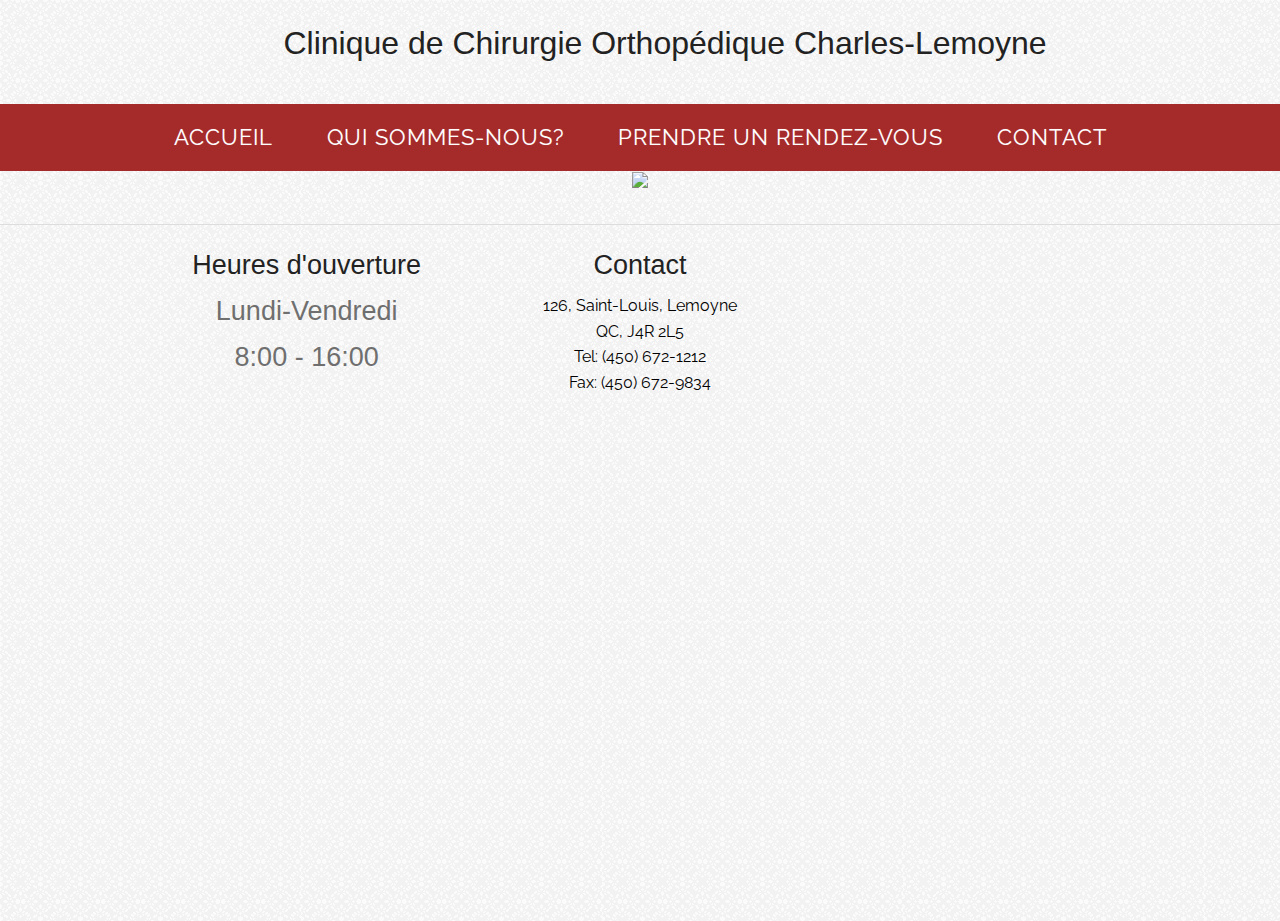
==== index.html @ 129ef53b "init commit" ====
<!doctype html>
<html class="no-js" lang="en">
    <head>
        <meta charset="utf-8" />
        <meta name="viewport" content="width=device-width, initial-scale=1.0" />
        <meta name="keywords" content="clinque, chirurgie, orthopedique, orthopédique, Charles-Lemoyne, charles, lemoyne">
        <meta name="description" content="Prendre un rendez chez la Clinique de Chirurgie Orthopédique Charles-Lemoyne ">
        <meta name="author" content="Gregory Fournier">
        <title>Clinique de Chirurgie Orthopédique Charles-Lemoyne</title>
        <link rel="stylesheet" href="css/foundation.css" />
        <link rel="stylesheet" href="css/normalize.css">
        <link rel="stylesheet" href="css/component.css">
        <link href='http://fonts.googleapis.com/css?family=Raleway:400,500,700' rel='stylesheet' type='text/css'>
        <script src="js/vendor/modernizr.js"></script>
        <script src="js/foundation.js"></script>
        <script src="js/modernizr.custom.js"></script>
        <script src="js/foundation.abide"></script>
        <script src="http://maps.google.com/maps/api/js?sensor=false"></script>
        <script src="http://ajax.googleapis.com/ajax/libs/jquery/1.9.0/jquery.min.js"></script>
    </head>
    <body onLoad="checkResult()">
        <div class="title text-center">
            <h1> Clinique de Chirurgie Orthopédique Charles-Lemoyne </h1>
        </div>

        <br>
        <nav class="cl-effect-3 text-center navigation nohover">
            <a class="nohover" href="#"> Accueil </a>
            <a class="nohover" href="equipe.html"> Qui sommes-nous? </a>
            <a class="nohover" href="rendez-vous.html"> Prendre un rendez-vous </a>
            <a class="nohover" id="contact" href="#"> Contact </a>
        </nav>
        <div class = "row">
            <img src="images/Clinique.jpg" style="max-width: 80%; max-height: 80%">
        </div>
        <br>
        <hr>
        <div id="bottom" class="row bottom">
            <div class="medium-4 columns">
                <h3> Heures d'ouverture </h3>
                <h3 class="subheader"> Lundi-Vendredi </h3>
                <h3 class="subheader"> 8:00 - 16:00 </h3>
            </div>
            <div class="medium-4 columns">
                <h3> Contact </h3>
                <p> 126, Saint-Louis, Lemoyne <br>
                    QC, J4R 2L5 <br>
                    Tel: (450) 672-1212 <br>
                    Fax: (450) 672-9834 </p>
            </div>
            <div class="medium-4 columns">
                <iframe src="https://www.google.com/maps/embed?pb=!1m18!1m12!1m3!1d2796.5818934367253!2d-73.49626289999999!3d45.49836369999997!2m3!1f0!2f0!3f0!3m2!1i1024!2i768!4f13.1!3m3!1m2!1s0x4cc9052c47b027b9%3A0xafc092b571ce64ac!2s126+Rue+Saint+Louis%2C+LeMoyne%2C+QC+J4R+2L5!5e0!3m2!1sen!2sca!4v1409163617598" width="400" height="300" frameborder="0" style="border:0"></iframe>
            </div>
        </div>
        <br>


        <script src="js/vendor/jquery.js"></script>
        <script src="js/foundation/foundation.js"></script>
        <script src="js/foundation/foundation.clearing.js"></script>
        <script src="js/foundation/foundation.orbit.js"></script>
        <script src="js/foundation.min.js"></script>
        <script>
        $("#contact").click(function () {
            $('html, body').animate({
                scrollTop: $("#bottom").offset().top
            }, 700);
        });
        </script>
    </body>
</html>
---- css/component.css ----
*,
*:after,
*::before {
    -webkit-box-sizing: border-box;
    -moz-box-sizing: border-box;
    box-sizing: border-box;
}

body {
	font-family: 'Raleway', sans-serif;
}

nav a {
	position: relative;
	display: inline-block;
	margin: 15px 25px;
	outline: none;
	color: #fff;
	text-decoration: none;
	text-transform: uppercase;
	letter-spacing: 1px;
	font-weight: 400;
	text-shadow: 0 0 1px rgba(255,255,255,0.3);
	font-size: 1.35em;
}

nav a:hover,
nav a:focus {
	outline: none;
}

/* Effect 1: Brackets */
.cl-effect-1 a::before,
.cl-effect-1 a::after {
	display: inline-block;
	opacity: 0;
	-webkit-transition: -webkit-transform 0.3s, opacity 0.2s;
	-moz-transition: -moz-transform 0.3s, opacity 0.2s;
	transition: transform 0.3s, opacity 0.2s;
}

.cl-effect-1 a::before {
	margin-right: 10px;
	content: '[';
	-webkit-transform: translateX(20px);
	-moz-transform: translateX(20px);
	transform: translateX(20px);
}

.cl-effect-1 a::after {
	margin-left: 10px;
	content: ']';
	-webkit-transform: translateX(-20px);
	-moz-transform: translateX(-20px);
	transform: translateX(-20px);
}

.cl-effect-1 a:hover::before,
.cl-effect-1 a:hover::after,
.cl-effect-1 a:focus::before,
.cl-effect-1 a:focus::after {
	opacity: 1;
	-webkit-transform: translateX(0px);
	-moz-transform: translateX(0px);
	transform: translateX(0px);
}

/* Effect 2: 3D rolling links, idea from http://hakim.se/thoughts/rolling-links */
.cl-effect-2 a {
	line-height: 44px;
	-webkit-perspective: 1000px;
	-moz-perspective: 1000px;
	perspective: 1000px;
}

.cl-effect-2 a span {
	position: relative;
	display: inline-block;
	padding: 0 14px;
	background: #2195de;
	-webkit-transition: -webkit-transform 0.3s;
	-moz-transition: -moz-transform 0.3s;
	transition: transform 0.3s;
	-webkit-transform-origin: 50% 0;
	-moz-transform-origin: 50% 0;
	transform-origin: 50% 0;
	-webkit-transform-style: preserve-3d;
	-moz-transform-style: preserve-3d;
	transform-style: preserve-3d;
}

.csstransforms3d .cl-effect-2 a span::before {
	position: absolute;
	top: 100%;
	left: 0;
	width: 100%;
	height: 100%;
	background: #0965a0;
	content: attr(data-hover);
	-webkit-transition: background 0.3s;
	-moz-transition: background 0.3s;
	transition: background 0.3s;
	-webkit-transform: rotateX(-90deg);
	-moz-transform: rotateX(-90deg);
	transform: rotateX(-90deg);
	-webkit-transform-origin: 50% 0;
	-moz-transform-origin: 50% 0;
	transform-origin: 50% 0;
}

.cl-effect-2 a:hover span,
.cl-effect-2 a:focus span {
	-webkit-transform: rotateX(90deg) translateY(-22px);
	-moz-transform: rotateX(90deg) translateY(-22px);
	transform: rotateX(90deg) translateY(-22px);
}

.csstransforms3d .cl-effect-2 a:hover span::before,
.csstransforms3d .cl-effect-2 a:focus span::before {
	background: #28a2ee;	
}

/* Effect 3: bottom line slides/fades in */
.cl-effect-3 a {
	padding: 8px 0;
}

.cl-effect-3 a::after {
	position: absolute;
	top: 100%;
	left: 0;
	width: 100%;
	height: 4px;
	background: rgba(0,0,0,0.1);
	content: '';
	opacity: 0;
	-webkit-transition: opacity 0.3s, -webkit-transform 0.3s;
	-moz-transition: opacity 0.3s, -moz-transform 0.3s;
	transition: opacity 0.3s, transform 0.3s;
	-webkit-transform: translateY(10px);
	-moz-transform: translateY(10px);
	transform: translateY(10px);
}

.cl-effect-3 a:hover::after,
.cl-effect-3 a:focus::after {
	opacity: 1;
	-webkit-transform: translateY(0px);
	-moz-transform: translateY(0px);
	transform: translateY(0px);
}

/* Effect 4: bottom border enlarge */
.cl-effect-4 a {
	padding: 0 0 10px;
}

.cl-effect-4 a::after {
	position: absolute;
	top: 100%;
	left: 0;
	width: 100%;
	height: 1px;
	background: #fff;
	content: '';
	opacity: 0;
	-webkit-transition: height 0.3s, opacity 0.3s, -webkit-transform 0.3s;
	-moz-transition: height 0.3s, opacity 0.3s, -moz-transform 0.3s;
	transition: height 0.3s, opacity 0.3s, transform 0.3s;
	-webkit-transform: translateY(-10px);
	-moz-transform: translateY(-10px);
	transform: translateY(-10px);
}

.cl-effect-4 a:hover::after,
.cl-effect-4 a:focus::after {
	height: 5px;
	opacity: 1;
	-webkit-transform: translateY(0px);
	-moz-transform: translateY(0px);
	transform: translateY(0px);
}

/* Effect 5: same word slide in */
.cl-effect-5 a {
	overflow: hidden;
	padding: 0 4px;
	height: 1em;
}

.cl-effect-5 a span {
	position: relative;
	display: inline-block;
	-webkit-transition: -webkit-transform 0.3s;
	-moz-transition: -moz-transform 0.3s;
	transition: transform 0.3s;
}

.cl-effect-5 a span::before {
	position: absolute;
	top: 100%;
	content: attr(data-hover);
	font-weight: 700;
	-webkit-transform: translate3d(0,0,0);
	-moz-transform: translate3d(0,0,0);
	transform: translate3d(0,0,0);
}

.cl-effect-5 a:hover span,
.cl-effect-5 a:focus span {
	-webkit-transform: translateY(-100%);
	-moz-transform: translateY(-100%);
	transform: translateY(-100%);
}

/* Effect 5: same word slide in and border bottom */
.cl-effect-6 a {
	margin: 0 10px;
	padding: 10px 20px;
}

.cl-effect-6 a::before {
	position: absolute;
	top: 0;
	left: 0;
	width: 100%;
	height: 2px;
	background: #fff;
	content: '';
	-webkit-transition: top 0.3s;
	-moz-transition: top 0.3s;
	transition: top 0.3s;
}

.cl-effect-6 a::after {
	position: absolute;
	top: 0;
	left: 0;
	width: 2px;
	height: 2px;
	background: #fff;
	content: '';
	-webkit-transition: height 0.3s;
	-moz-transition: height 0.3s;
	transition: height 0.3s;
}

.cl-effect-6 a:hover::before {
	top: 100%;
	opacity: 1;
}

.cl-effect-6 a:hover::after {
	height: 100%;
} 

/* Effect 7: second border slides up */
.cl-effect-7 a {
	padding: 12px 10px 10px;
	color: #566473;
	text-shadow: none;
	font-weight: 700;
}

.cl-effect-7 a::before,
.cl-effect-7 a::after {
	position: absolute;
	top: 100%;
	left: 0;
	width: 100%;
	height: 3px;
	background: #566473;
	content: '';
	-webkit-transition: -webkit-transform 0.3s;
	-moz-transition: -moz-transform 0.3s;
	transition: transform 0.3s;
	-webkit-transform: scale(0.85);
	-moz-transform: scale(0.85);
	transform: scale(0.85);
}

.cl-effect-7 a::after {
	opacity: 0;
	-webkit-transition: top 0.3s, opacity 0.3s, -webkit-transform 0.3s;
	-moz-transition: top 0.3s, opacity 0.3s, -moz-transform 0.3s;
	transition: top 0.3s, opacity 0.3s, transform 0.3s;
}

.cl-effect-7 a:hover::before,
.cl-effect-7 a:hover::after,
.cl-effect-7 a:focus::before,
.cl-effect-7 a:focus::after {
	-webkit-transform: scale(1);
	-moz-transform: scale(1);
	transform: scale(1);
}

.cl-effect-7 a:hover::after,
.cl-effect-7 a:focus::after {
	top: 0%;
	opacity: 1;
}

/* Effect 8: border slight translate */
.cl-effect-8 a {
	padding: 10px 20px;
}

.cl-effect-8 a::before,
.cl-effect-8 a::after  {
	position: absolute;
	top: 0;
	left: 0;
	width: 100%;
	height: 100%;
	border: 3px solid #354856;
	content: '';
	-webkit-transition: -webkit-transform 0.3s, opacity 0.3s;
	-moz-transition: -moz-transform 0.3s, opacity 0.3s;
	transition: transform 0.3s, opacity 0.3s;
}

.cl-effect-8 a::after  {
	border-color: #fff;
	opacity: 0;
	-webkit-transform: translateY(-7px) translateX(6px);
	-moz-transform: translateY(-7px) translateX(6px);
	transform: translateY(-7px) translateX(6px);
}

.cl-effect-8 a:hover::before,
.cl-effect-8 a:focus::before {
	opacity: 0;
	-webkit-transform: translateY(5px) translateX(-5px);
	-moz-transform: translateY(5px) translateX(-5px);
	transform: translateY(5px) translateX(-5px);
}

.cl-effect-8 a:hover::after,
.cl-effect-8 a:focus::after  {
	opacity: 1;
	-webkit-transform: translateY(0px) translateX(0px);
	-moz-transform: translateY(0px) translateX(0px);
	transform: translateY(0px) translateX(0px);
}

/* Effect 9: second text and borders */
.cl-effect-9 a {
	margin: 0 20px;
	padding: 18px 20px;
}

.cl-effect-9 a::before,
.cl-effect-9 a::after {
	position: absolute;
	top: 0;
	left: 0;
	width: 100%;
	height: 1px;
	background: #fff;
	content: '';
	opacity: 0.2;
	-webkit-transition: opacity 0.3s, height 0.3s;
	-moz-transition: opacity 0.3s, height 0.3s;
	transition: opacity 0.3s, height 0.3s;
}

.cl-effect-9 a::after {
	top: 100%;
	opacity: 0;
	-webkit-transition: -webkit-transform 0.3s, opacity 0.3s;
	-moz-transition: -moz-transform 0.3s, opacity 0.3s;
	transition: transform 0.3s, opacity 0.3s;
	-webkit-transform: translateY(-10px);
	-moz-transform: translateY(-10px);
	transform: translateY(-10px);
}

.cl-effect-9 a span:first-child {
	z-index: 2;
	display: block;
	font-weight: 300;
}

.cl-effect-9 a span:last-child {
	z-index: 1;
	display: block;
	padding: 8px 0 0 0;
	color: rgba(0,0,0,0.4);
	text-shadow: none;
	text-transform: none;
	font-style: italic;
	font-size: 0.75em;
	font-family: Palatino, "Palatino Linotype", "Palatino LT STD", "Book Antiqua", Georgia, serif;
	opacity: 0;
	-webkit-transition: -webkit-transform 0.3s, opacity 0.3s;
	-moz-transition: -moz-transform 0.3s, opacity 0.3s;
	transition: transform 0.3s, opacity 0.3s;
	-webkit-transform: translateY(-100%);
	-moz-transform: translateY(-100%);
	transform: translateY(-100%);
}

.cl-effect-9 a:hover::before,
.cl-effect-9 a:focus::before {
	height: 6px;
}

.cl-effect-9 a:hover::before,
.cl-effect-9 a:hover::after,
.cl-effect-9 a:focus::before,
.cl-effect-9 a:focus::after {
	opacity: 1;
	-webkit-transform: translateY(0px);
	-moz-transform: translateY(0px);
	transform: translateY(0px);
}

.cl-effect-9 a:hover span:last-child,
.cl-effect-9 a:focus span:last-child {
	opacity: 1;
	-webkit-transform: translateY(0%);
	-moz-transform: translateY(0%);
	transform: translateY(0%);
}

/* Effect 10: reveal, push out */
.cl-effect-10  {
	position: relative;
	z-index: 1;
}

.cl-effect-10 a {
	overflow: hidden;
	margin: 0 15px;
}

.cl-effect-10 a span {
	display: block;
	padding: 10px 20px;
	background: #0f7c67;
	-webkit-transition: -webkit-transform 0.3s;
	-moz-transition: -moz-transform 0.3s;
	transition: transform 0.3s;
}

.cl-effect-10 a::before {
	position: absolute;
	top: 0;
	left: 0;
	z-index: -1;
	padding: 10px 20px;
	width: 100%;
	height: 100%;
	background: #fff;
	color: #0f7c67;
	content: attr(data-hover);
	-webkit-transition: -webkit-transform 0.3s;
	-moz-transition: -moz-transform 0.3s;
	transition: transform 0.3s;
	-webkit-transform: translateX(-25%);
}

.cl-effect-10 a:hover span,
.cl-effect-10 a:focus span {
	-webkit-transform: translateX(100%);
	-moz-transform: translateX(100%);
	transform: translateX(100%);
}

.cl-effect-10 a:hover::before,
.cl-effect-10 a:focus::before {
	-webkit-transform: translateX(0%);
	-moz-transform: translateX(0%);
	transform: translateX(0%);
}

/* Effect 11: text fill based on Lea Verou's animation http://dabblet.com/gist/6046779 */
.cl-effect-11 a {
	padding: 10px 0;
	border-top: 2px solid #0972b4;
	color: #0972b4;
	text-shadow: none;
} 

.cl-effect-11 a::before {
	position: absolute;
	top: 0;
	left: 0;
	overflow: hidden;
	padding: 10px 0;
	max-width: 0;
	border-bottom: 2px solid #fff;
	color: #fff;
	content: attr(data-hover);
	-webkit-transition: max-width 0.5s;
	-moz-transition: max-width 0.5s;
	transition: max-width 0.5s;
}

.cl-effect-11 a:hover::before,
.cl-effect-11 a:focus::before {
	max-width: 100%;
}

/* Effect 12: circle */
.cl-effect-12 a::before,
.cl-effect-12 a::after {
	position: absolute;
	top: 50%;
	left: 50%;
	width: 100px;
	height: 100px;
	border: 2px solid rgba(0,0,0,0.1);
	border-radius: 50%;
	content: '';
	opacity: 0;
	-webkit-transition: -webkit-transform 0.3s, opacity 0.3s;
	-moz-transition: -moz-transform 0.3s, opacity 0.3s;
	transition: transform 0.3s, opacity 0.3s;
	-webkit-transform: translateX(-50%) translateY(-50%) scale(0.2);
	-moz-transform: translateX(-50%) translateY(-50%) scale(0.2);
	transform: translateX(-50%) translateY(-50%) scale(0.2);
}

.cl-effect-12 a::after {
	width: 90px;
	height: 90px;
	border-width: 6px;
	-webkit-transform: translateX(-50%) translateY(-50%) scale(0.8);
	-moz-transform: translateX(-50%) translateY(-50%) scale(0.8);
	transform: translateX(-50%) translateY(-50%) scale(0.8);
}

.cl-effect-12 a:hover::before,
.cl-effect-12 a:hover::after,
.cl-effect-12 a:focus::before,
.cl-effect-12 a:focus::after {
	opacity: 1;
	-webkit-transform: translateX(-50%) translateY(-50%) scale(1);
	-moz-transform: translateX(-50%) translateY(-50%) scale(1);
	transform: translateX(-50%) translateY(-50%) scale(1);
}

/* Effect 13: three circles */
.cl-effect-13 a {
	-webkit-transition: color 0.3s;
	-moz-transition: color 0.3s;
	transition: color 0.3s;
}

.cl-effect-13 a::before {
	position: absolute;
	top: 100%;
	left: 50%;
	color: transparent;
	content: '•';
	text-shadow: 0 0 transparent;
	font-size: 1.2em;
	-webkit-transition: text-shadow 0.3s, color 0.3s;
	-moz-transition: text-shadow 0.3s, color 0.3s;
	transition: text-shadow 0.3s, color 0.3s;
	-webkit-transform: translateX(-50%);
	-moz-transform: translateX(-50%);
	transform: translateX(-50%);
	pointer-events: none;
}

.cl-effect-13 a:hover::before,
.cl-effect-13 a:focus::before {
	color: #fff;
	text-shadow: 10px 0 #fff, -10px 0 #fff;
}

.cl-effect-13 a:hover,
.cl-effect-13 a:focus {
	color: #ba7700;
}

/* Effect 14: border switch */
.cl-effect-14 a {
	padding: 0 20px;
	height: 45px;
	line-height: 45px;
}

.cl-effect-14 a::before,
.cl-effect-14 a::after {
	position: absolute;
	width: 45px;
	height: 2px;
	background: #fff;
	content: '';
	opacity: 0.2;
	-webkit-transition: all 0.3s;
	-moz-transition: all 0.3s;
	transition: all 0.3s;
	pointer-events: none;
}

.cl-effect-14 a::before {
	top: 0;
	left: 0;
	-webkit-transform: rotate(90deg);
	-moz-transform: rotate(90deg);
	transform: rotate(90deg);
	-webkit-transform-origin: 0 0;
	-moz-transform-origin: 0 0;
	transform-origin: 0 0;
}

.cl-effect-14 a::after {
	right: 0;
	bottom: 0;
	-webkit-transform: rotate(90deg);
	-moz-transform: rotate(90deg);
	transform: rotate(90deg);
	-webkit-transform-origin: 100% 0;
	-moz-transform-origin: 100% 0;
	transform-origin: 100% 0;
}

.cl-effect-14 a:hover::before,
.cl-effect-14 a:hover::after,
.cl-effect-14 a:focus::before,
.cl-effect-14 a:focus::after {
	opacity: 1;
}

.cl-effect-14 a:hover::before,
.cl-effect-14 a:focus::before {
	left: 50%;
	-webkit-transform: rotate(0deg) translateX(-50%);
	-moz-transform: rotate(0deg) translateX(-50%);
	transform: rotate(0deg) translateX(-50%);
}

.cl-effect-14 a:hover::after,
.cl-effect-14 a:focus::after {
	right: 50%;
	-webkit-transform: rotate(0deg) translateX(50%);
	-moz-transform: rotate(0deg) translateX(50%);
	transform: rotate(0deg) translateX(50%);
}

/* Effect 15: scale down, reveal */
.cl-effect-15 a {
	color: rgba(0,0,0,0.2);
	font-weight: 700;
	text-shadow: none;
}

.cl-effect-15 a::before {
	color: #fff;
	content: attr(data-hover);
	position: absolute;
	-webkit-transition: -webkit-transform 0.3s, opacity 0.3s;
	-moz-transition: -moz-transform 0.3s, opacity 0.3s;
	transition: transform 0.3s, opacity 0.3s;
}

.cl-effect-15 a:hover::before,
.cl-effect-15 a:focus::before {
	-webkit-transform: scale(0.9);
	-moz-transform: scale(0.9);
	transform: scale(0.9);
	opacity: 0;
}

/* Effect 16: fall down */
.cl-effect-16 a {
	color: #6f8686;
	text-shadow: 0 0 1px rgba(111,134,134,0.3);
}

.cl-effect-16 a::before {
	color: #fff;
	content: attr(data-hover);
	position: absolute;
	opacity: 0;
	text-shadow: 0 0 1px rgba(255,255,255,0.3);
	-webkit-transform: scale(1.1) translateX(10px) translateY(-10px) rotate(4deg);
	-moz-transform: scale(1.1) translateX(10px) translateY(-10px) rotate(4deg);
	transform: scale(1.1) translateX(10px) translateY(-10px) rotate(4deg);
	-webkit-transition: -webkit-transform 0.3s, opacity 0.3s;
	-moz-transition: -moz-transform 0.3s, opacity 0.3s;
	transition: transform 0.3s, opacity 0.3s;
	pointer-events: none;
}

.cl-effect-16 a:hover::before,
.cl-effect-16 a:focus::before {
	-webkit-transform: scale(1) translateX(0px) translateY(0px) rotate(0deg);
	-moz-transform: scale(1) translateX(0px) translateY(0px) rotate(0deg);
	transform: scale(1) translateX(0px) translateY(0px) rotate(0deg);
	opacity: 1;
}

/* Effect 17: move up fade out, push border */
.cl-effect-17 a {
	color: #10649b;
	text-shadow: none;
	padding: 10px 0;
}

.cl-effect-17 a::before {
	color: #fff;
	text-shadow: 0 0 1px rgba(255,255,255,0.3);
	content: attr(data-hover);
	position: absolute;
	-webkit-transition: -webkit-transform 0.3s, opacity 0.3s;
	-moz-transition: -moz-transform 0.3s, opacity 0.3s;
	transition: transform 0.3s, opacity 0.3s;
	pointer-events: none;
}

.cl-effect-17 a::after {
	content: '';
	position: absolute;
	left: 0;
	bottom: 0;
	width: 100%;
	height: 2px;
	background: #fff;
	opacity: 0;
	-webkit-transform: translateY(5px);
	-moz-transform: translateY(5px);
	transform: translateY(5px);
	-webkit-transition: -webkit-transform 0.3s, opacity 0.3s;
	-moz-transition: -moz-transform 0.3s, opacity 0.3s;
	transition: transform 0.3s, opacity 0.3s;
	pointer-events: none;
}

.cl-effect-17 a:hover::before,
.cl-effect-17 a:focus::before {
	opacity: 0;
	-webkit-transform: translateY(-2px);
	-moz-transform: translateY(-2px);
	transform: translateY(-2px);
}

.cl-effect-17 a:hover::after,
.cl-effect-17 a:focus::after {
	opacity: 1;
	-webkit-transform: translateY(0px);
	-moz-transform: translateY(0px);
	transform: translateY(0px);
}

/* Effect 18: cross */
.cl-effect-18 {
	position: relative;
	z-index: 1;
}

.cl-effect-18 a {
	padding: 0 5px;
	color: #b4770d;
	font-weight: 700;
	-webkit-transition: color 0.3s;
	-moz-transition: color 0.3s;
	transition: color 0.3s;
}

.cl-effect-18 a::before,
.cl-effect-18 a::after {
	position: absolute;
	width: 100%;
	left: 0;
	top: 50%;
	height: 2px;
	margin-top: -1px;
	background: #b4770d;
	content: '';
	z-index: -1;
	-webkit-transition: -webkit-transform 0.3s, opacity 0.3s;
	-moz-transition: -moz-transform 0.3s, opacity 0.3s;
	transition: transform 0.3s, opacity 0.3s;
	pointer-events: none;
}

.cl-effect-18 a::before {
	-webkit-transform: translateY(-20px);
	-moz-transform: translateY(-20px);
	transform: translateY(-20px);
}

.cl-effect-18 a::after {
	-webkit-transform: translateY(20px);
	-moz-transform: translateY(20px);
	transform: translateY(20px);
}

.cl-effect-18 a:hover,
.cl-effect-18 a:focus {
	color: #fff;
}

.cl-effect-18 a:hover::before,
.cl-effect-18 a:hover::after,
.cl-effect-18 a:focus::before,
.cl-effect-18 a:focus::after {
	opacity: 0.7;
}

.cl-effect-18 a:hover::before,
.cl-effect-18 a:focus::before {
	-webkit-transform: rotate(45deg);
	-moz-transform: rotate(45deg);
	transform: rotate(45deg);
}

.cl-effect-18 a:hover::after,
.cl-effect-18 a:focus::after {
	-webkit-transform: rotate(-45deg);
	-moz-transform: rotate(-45deg);
	transform: rotate(-45deg);
}

/* Effect 19: 3D side */
.cl-effect-19 a {
	line-height: 2em;
	margin: 15px;
	-webkit-perspective: 800px;
	-moz-perspective: 800px;
	perspective: 800px;
	width: 200px;
}

.cl-effect-19 a span {
	position: relative;
	display: inline-block;
	width: 100%;
	padding: 0 14px;
	background: #e35041;
	-webkit-transition: -webkit-transform 0.4s, background 0.4s;
	-moz-transition: -moz-transform 0.4s, background 0.4s;
	transition: transform 0.4s, background 0.4s;
	-webkit-transform-style: preserve-3d;
	-moz-transform-style: preserve-3d;
	transform-style: preserve-3d;
	-webkit-transform-origin: 50% 50% -100px;
	-moz-transform-origin: 50% 50% -100px;
	transform-origin: 50% 50% -100px;
}

.csstransforms3d .cl-effect-19 a span::before {
	position: absolute;
	top: 0;
	left: 100%;
	width: 100%;
	height: 100%;
	background: #b53a2d;
	content: attr(data-hover);
	-webkit-transition: background 0.4s;
	-moz-transition: background 0.4s;
	transition: background 0.4s;
	-webkit-transform: rotateY(90deg);
	-moz-transform: rotateY(90deg);
	transform: rotateY(90deg);
	-webkit-transform-origin: 0 50%;
	-moz-transform-origin: 0 50%;
	transform-origin: 0 50%;
	pointer-events: none;
}

.cl-effect-19 a:hover span,
.cl-effect-19 a:focus span {
	background: #b53a2d;
	-webkit-transform: rotateY(-90deg);
	-moz-transform: rotateY(-90deg);
	transform: rotateY(-90deg);
}

.csstransforms3d .cl-effect-19 a:hover span::before,
.csstransforms3d .cl-effect-19 a:focus span::before {
	background: #ef5e50;	
}

/* Effect 20: 3D side */
.cl-effect-20 a {
	line-height: 2em;
	-webkit-perspective: 800px;
	-moz-perspective: 800px;
	perspective: 800px;
}

.cl-effect-20 a span {
	position: relative;
	display: inline-block;
	padding: 3px 15px 0;
	background: #587285;
	box-shadow: inset 0 3px #2f4351;
	-webkit-transition: background 0.6s;
	-moz-transition: background 0.6s;
	transition: background 0.6s;
	-webkit-transform-origin: 50% 0;
	-moz-transform-origin: 50% 0;
	transform-origin: 50% 0;
	-webkit-transform-style: preserve-3d;
	-moz-transform-style: preserve-3d;
	transform-style: preserve-3d;
	-webkit-transform-origin: 0% 50%;
	-moz-transform-origin: 0% 50%;
	transform-origin: 0% 50%;
}

.cl-effect-20 a span::before {
	position: absolute;
	top: 0;
	left: 0;
	width: 100%;
	height: 100%;
	background: #fff;
	color: #2f4351;
	content: attr(data-hover);
	-webkit-transform: rotateX(270deg);
	-moz-transform: rotateX(270deg);
	transform: rotateX(270deg);
	-webkit-transition: -webkit-transform 0.6s;
	-moz-transition: -moz-transform 0.6s;
	transition: transform 0.6s;
	-webkit-transform-origin: 0 0;
	-moz-transform-origin: 0 0;
	transform-origin: 0 0;
	pointer-events: none;
}

.cl-effect-20 a:hover span,
.cl-effect-20 a:focus span {
	background: #2f4351;
}

.cl-effect-20 a:hover span::before,
.cl-effect-20 a:focus span::before {
	-webkit-transform: rotateX(10deg);	
	-moz-transform: rotateX(10deg);
	transform: rotateX(10deg);
}

/* Effect 21: borders slight translate */
.cl-effect-21 a {
	padding: 10px;
	color: #237546;
	font-weight: 700;
	text-shadow: none;
	-webkit-transition: color 0.3s;
	-moz-transition: color 0.3s;
	transition: color 0.3s;
}

.cl-effect-21 a::before,
.cl-effect-21 a::after {
	position: absolute;
	left: 0;
	width: 100%;
	height: 2px;
	background: #fff;
	content: '';
	opacity: 0;
	-webkit-transition: opacity 0.3s, -webkit-transform 0.3s;
	-moz-transition: opacity 0.3s, -moz-transform 0.3s;
	transition: opacity 0.3s, transform 0.3s;
	-webkit-transform: translateY(-10px);
	-moz-transform: translateY(-10px);
	transform: translateY(-10px);
}

.cl-effect-21 a::before {
	top: 0;
	-webkit-transform: translateY(-10px);
	-moz-transform: translateY(-10px);
	transform: translateY(-10px);
}

.cl-effect-21 a::after {
	bottom: 0;
	-webkit-transform: translateY(10px);
	-moz-transform: translateY(10px);
	transform: translateY(10px);
}

.cl-effect-21 a:hover,
.cl-effect-21 a:focus {
	color: #fff;
}

.cl-effect-21 a:hover::before,
.cl-effect-21 a:focus::before,
.cl-effect-21 a:hover::after,
.cl-effect-21 a:focus::after {
	opacity: 1;
	-webkit-transform: translateY(0px);
	-moz-transform: translateY(0px);
	transform: translateY(0px);
}
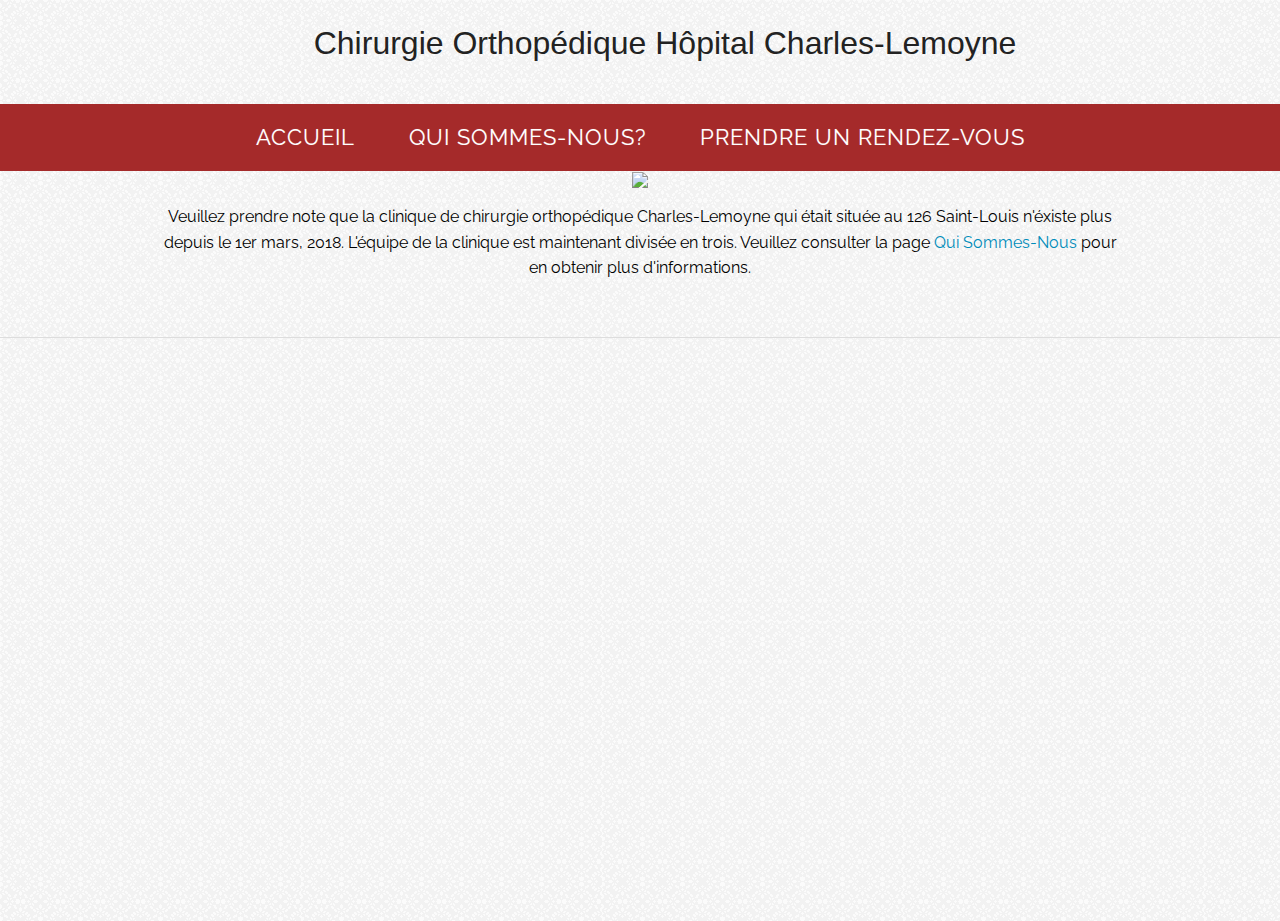
==== commit 6b198aec: "Changed everything" ====
--- a/index.html
+++ b/index.html
@@ -6,7 +6,7 @@
         <meta name="keywords" content="clinque, chirurgie, orthopedique, orthopédique, Charles-Lemoyne, charles, lemoyne">
         <meta name="description" content="Prendre un rendez chez la Clinique de Chirurgie Orthopédique Charles-Lemoyne ">
         <meta name="author" content="Gregory Fournier">
-        <title>Clinique de Chirurgie Orthopédique Charles-Lemoyne</title>
+        <title>Chirurgie Orthopédique Hôpital Charles-Lemoyne</title>
         <link rel="stylesheet" href="css/foundation.css" />
         <link rel="stylesheet" href="css/normalize.css">
         <link rel="stylesheet" href="css/component.css">
@@ -20,7 +20,7 @@
     </head>
     <body onLoad="checkResult()">
         <div class="title text-center">
-            <h1> Clinique de Chirurgie Orthopédique Charles-Lemoyne </h1>
+            <h1> Chirurgie Orthopédique Hôpital Charles-Lemoyne </h1>
         </div>
 
         <br>
@@ -28,30 +28,25 @@
             <a class="nohover" href="#"> Accueil </a>
             <a class="nohover" href="equipe.html"> Qui sommes-nous? </a>
             <a class="nohover" href="rendez-vous.html"> Prendre un rendez-vous </a>
-            <a class="nohover" id="contact" href="#"> Contact </a>
+            
         </nav>
         <div class = "row">
-            <img src="images/Clinique.jpg" style="max-width: 80%; max-height: 80%">
+            <div class="small-12 columns hide-for-small">
+            	<img src="images/Clinique.jpg" class = "mainImage">
+            </div>
+        </div>
+        <br>
+        <div class = "row">
+            <div class="small-12 columns">
+            	<p>
+            		Veuillez prendre note que la clinique de chirurgie orthopédique Charles-Lemoyne qui était
+            		située au 126 Saint-Louis n'éxiste plus depuis le 1er mars, 2018. L'équipe de la clinique est maintenant divisée en trois. Veuillez consulter la page <a href="equipe.html">Qui Sommes-Nous</a> pour en obtenir plus d'informations.
+            	</p>
+            </div>
         </div>
         <br>
         <hr>
-        <div id="bottom" class="row bottom">
-            <div class="medium-4 columns">
-                <h3> Heures d'ouverture </h3>
-                <h3 class="subheader"> Lundi-Vendredi </h3>
-                <h3 class="subheader"> 8:00 - 16:00 </h3>
-            </div>
-            <div class="medium-4 columns">
-                <h3> Contact </h3>
-                <p> 126, Saint-Louis, Lemoyne <br>
-                    QC, J4R 2L5 <br>
-                    Tel: (450) 672-1212 <br>
-                    Fax: (450) 672-9834 </p>
-            </div>
-            <div class="medium-4 columns">
-                <iframe src="https://www.google.com/maps/embed?pb=!1m18!1m12!1m3!1d2796.5818934367253!2d-73.49626289999999!3d45.49836369999997!2m3!1f0!2f0!3f0!3m2!1i1024!2i768!4f13.1!3m3!1m2!1s0x4cc9052c47b027b9%3A0xafc092b571ce64ac!2s126+Rue+Saint+Louis%2C+LeMoyne%2C+QC+J4R+2L5!5e0!3m2!1sen!2sca!4v1409163617598" width="400" height="300" frameborder="0" style="border:0"></iframe>
-            </div>
-        </div>
+
         <br>
 
 
